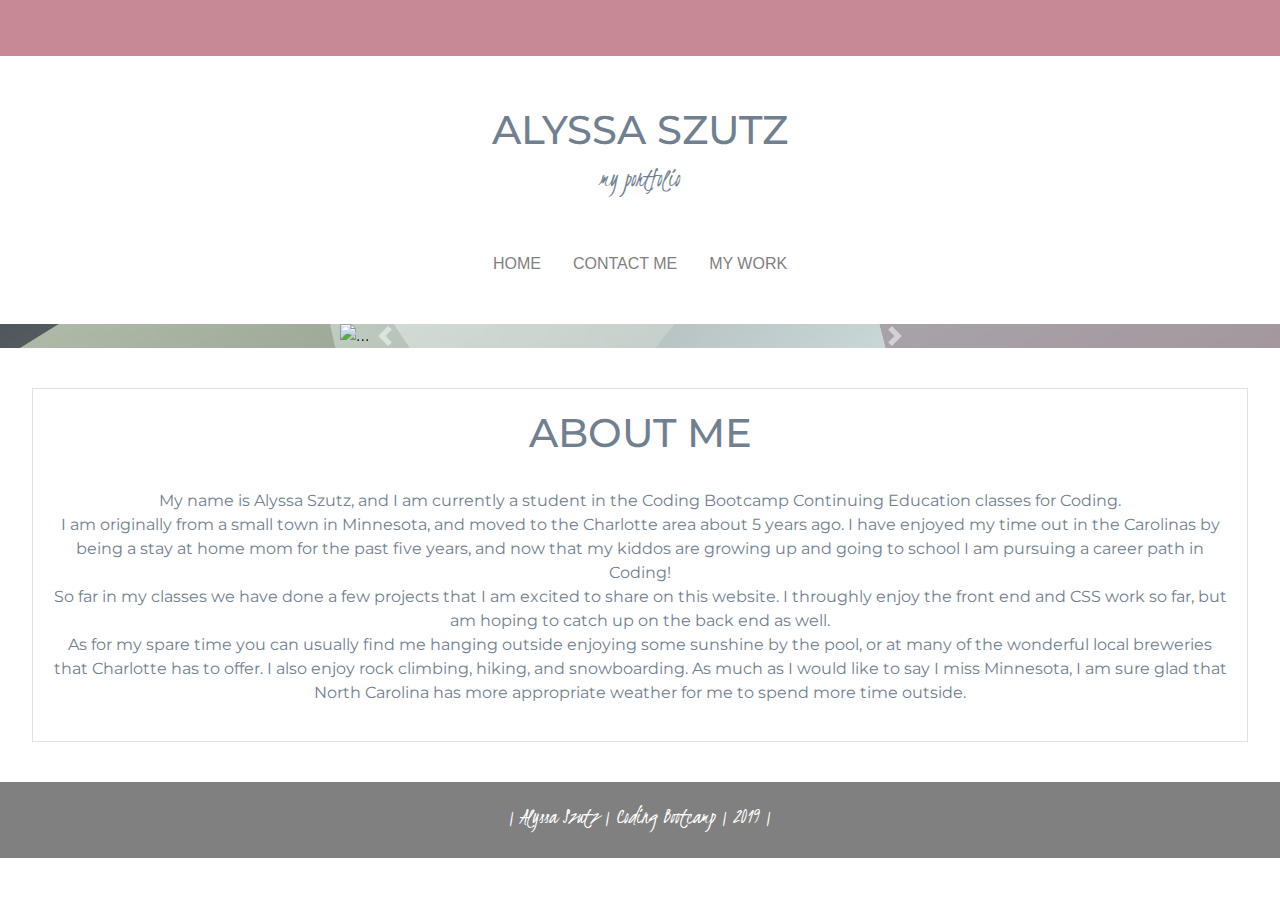
==== index.html @ 7a52d519 "first commit" ====
<!DOCTYPE html>
<html lang="en">

<head>
    <meta charset="UTF-8">
    <meta name="viewport" content="width=device-width, initial-scale=1.0">
    <meta http-equiv="X-UA-Compatible" content="ie=edge">
    <link rel="stylesheet" href="https://stackpath.bootstrapcdn.com/bootstrap/4.3.1/css/bootstrap.min.css"
        integrity="sha384-ggOyR0iXCbMQv3Xipma34MD+dH/1fQ784/j6cY/iJTQUOhcWr7x9JvoRxT2MZw1T" crossorigin="anonymous">
    <link rel="stylesheet" type="text/css" href="assets/css/style.css">
    <link href="https://fonts.googleapis.com/css?family=Kristi|Montserrat" rel="stylesheet">

    <title>Home</title>


</head>

<body>

    <div class="topBorder">
        <p></p>
    </div>

    <div class="container nameBanner justify-content-center text-center">
        <h1>ALYSSA SZUTZ</h1>
        <h3>my portfolio</h3>
    </div>


    <ul class="navigationBar nav justify-content-center">
        <li class="nav-item">
            <a class="nav-link active" href="index.html">HOME</a>
        </li>
        <li class="nav-item">
            <a class="nav-link" href="contact.html">CONTACT ME</a>
        </li>
        <li class="nav-item">
            <a class="nav-link" href="portfolio.html">MY WORK</a>
        </li>
    </ul>

<div class="backgroundCarousel">
    <div id="carouselExampleControls" class="carousel slide center" data-ride="carousel">
        <div class="carousel-inner">
            <div class="carousel-item active">
                <img src="../alyssa-szutz/assets/images/me1.JPG" class="d-block w-100" alt="...">
            </div>
            <div class="carousel-item">
                <img src="../alyssa-szutz/assets/images/me2.JPG" class="d-block w-100" alt="...">
            </div>
            <div class="carousel-item">
                <img src="../alyssa-szutz/assets/images/me3.jpg" class="d-block w-100" alt="...">
            </div>
            <div class="carousel-item">
                <img src="../alyssa-szutz/assets/images/meT.jpg" class="d-block w-100" alt="...">
            </div>
            <div class="carousel-item">
                <img src="../alyssa-szutz/assets/images/meC.jpg" class="d-block w-100" alt="...">
            </div>
        </div>
        <a class="carousel-control-prev" href="#carouselExampleControls" role="button" data-slide="prev">
            <span class="carousel-control-prev-icon" aria-hidden="true"></span>
            <span class="sr-only">Previous</span>
        </a>
        <a class="carousel-control-next" href="#carouselExampleControls" role="button" data-slide="next">
            <span class="carousel-control-next-icon" aria-hidden="true"></span>
            <span class="sr-only">Next</span>
        </a>
    </div>
</div>

<div class="aboutMe text-center border justify-content-center">
    <h1>ABOUT ME</h1>
    <br>
    <p class="aboutMePara">
        My name is Alyssa Szutz, and I am currently a student in the Coding Bootcamp Continuing Education classes for Coding.
        <br>
        I am originally from a small town in Minnesota, and moved to the Charlotte area about 5 years ago.
        I have enjoyed my time out in the Carolinas by being a stay at home mom for the past five years, and now that my kiddos are growing up and going to school I am pursuing a career path in Coding!
        <br>
        So far in my classes we have done a few projects that I am excited to share on this website. I throughly enjoy the front end and CSS work so far, but am hoping to catch up on the back end as well. 
        <br>As for my spare time you can usually find me hanging outside enjoying some sunshine by the pool, or at many of the wonderful local breweries that Charlotte has to offer. I also enjoy rock climbing, hiking, and snowboarding. 
        As much as I would like to say I miss Minnesota, I am sure glad that North Carolina has more appropriate weather for me to spend more time outside. 
    </p>
</div>





<footer>
    <div class="footer text-center">
        <h4>| Alyssa Szutz | Coding Bootcamp | 2019 |</h4>
    </div>
</footer>





    <script src="https://code.jquery.com/jquery-3.3.1.slim.min.js"
        integrity="sha384-q8i/X+965DzO0rT7abK41JStQIAqVgRVzpbzo5smXKp4YfRvH+8abtTE1Pi6jizo"
        crossorigin="anonymous"></script>
    <script src="https://cdnjs.cloudflare.com/ajax/libs/popper.js/1.14.7/umd/popper.min.js"
        integrity="sha384-UO2eT0CpHqdSJQ6hJty5KVphtPhzWj9WO1clHTMGa3JDZwrnQq4sF86dIHNDz0W1"
        crossorigin="anonymous"></script>
    <script src="https://stackpath.bootstrapcdn.com/bootstrap/4.3.1/js/bootstrap.min.js"
        integrity="sha384-JjSmVgyd0p3pXB1rRibZUAYoIIy6OrQ6VrjIEaFf/nJGzIxFDsf4x0xIM+B07jRM"
        crossorigin="anonymous"></script>

</body>

</html>
---- assets/css/style.css ----
h1 {
    color: slategray;
    font-family: 'Montserrat', sans-serif;
}

h3 {
    color: slategray;
    font-family: 'Kristi', cursive;
}

h4 {
    color: white;
    font-family: 'Kristi', cursive;
}

.topBorder{
    background: rgb(199, 137, 147);
    padding: 20px;
    width: 100%;

}
.nav-link {
    color: gray;
    margin-bottom: 40px;
}

.nav-link:hover {
    color: black;
}

.nameBanner {
    padding: 40px;
    margin-top: 10px;
}

#carouselExampleControls {
    max-height: 550px;
    max-width: 600px;
    margin: auto;
    display: block;
    justify-content: center;
}

.carousel-inner img {
    margin: auto;
    max-height: 550px;  
}

.backgroundCarousel {
    background-image: url(../images/1.jpg);
    width: 100%;
}

.aboutMe {
    width: 95%;
    margin: auto;
    margin-top: 40px;
    margin-bottom: 40px;
    padding: 20px;
}

.aboutMePara {
    font-family: 'Montserrat', sans-serif;
    color: slategray;
}

.footer {
    padding: 20px;
    margin-top: 10px;
    background: gray;
    width: 100%;
}
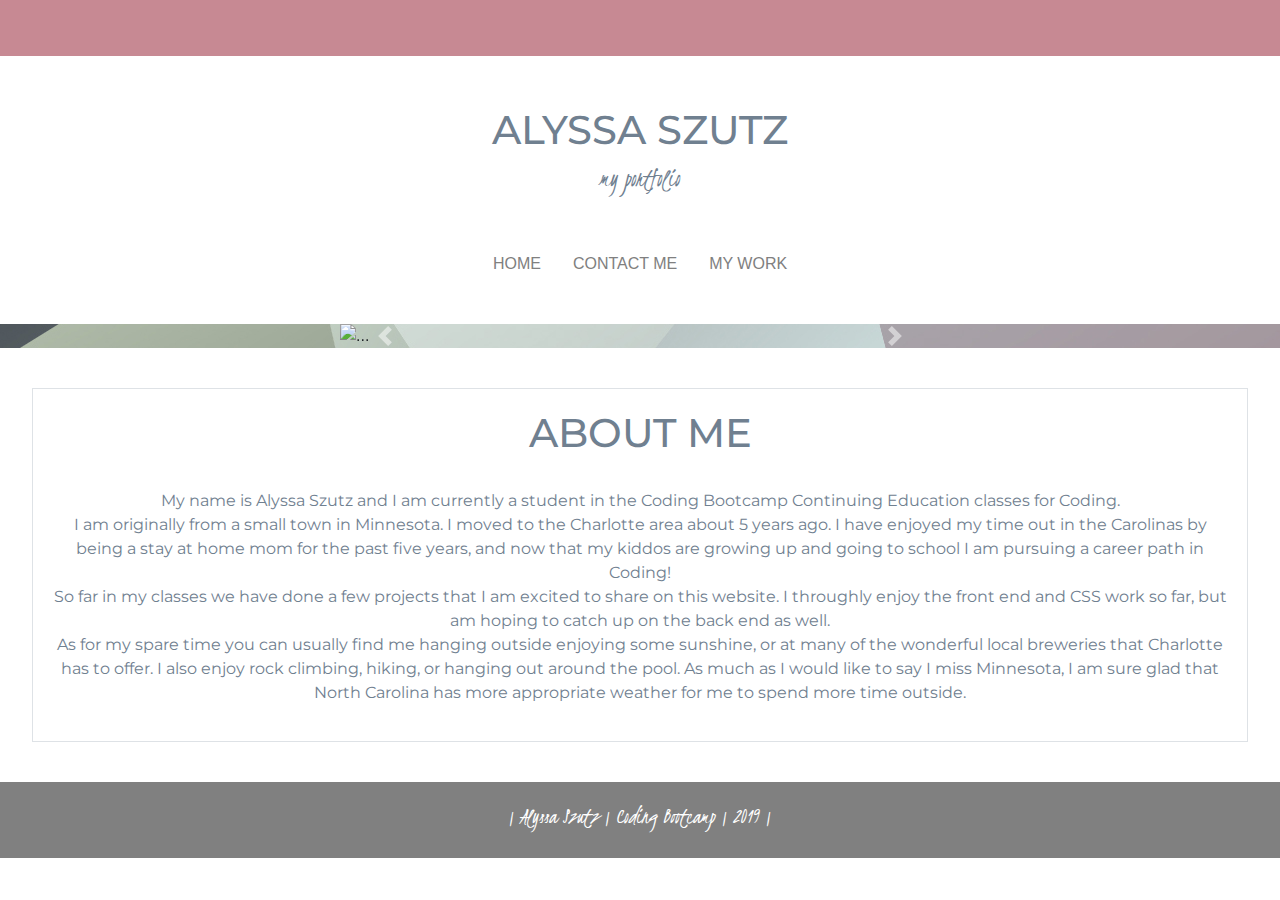
==== commit 28e9852a: "touch ups" ====
--- a/index.html
+++ b/index.html
@@ -39,7 +39,7 @@
         </li>
     </ul>
 
-<div class="backgroundCarousel">
+<div class="backgroundImage">
     <div id="carouselExampleControls" class="carousel slide center" data-ride="carousel">
         <div class="carousel-inner">
             <div class="carousel-item active">
@@ -52,10 +52,10 @@
                 <img src="../alyssa-szutz/assets/images/me3.jpg" class="d-block w-100" alt="...">
             </div>
             <div class="carousel-item">
-                <img src="../alyssa-szutz/assets/images/meT.jpg" class="d-block w-100" alt="...">
+                <img src="../alyssa-szutz/assets/images/tiberius.JPG" class="d-block w-100" alt="...">
             </div>
             <div class="carousel-item">
-                <img src="../alyssa-szutz/assets/images/meC.jpg" class="d-block w-100" alt="...">
+                <img src="../alyssa-szutz/assets/images/calliope.JPG" class="d-block w-100" alt="...">
             </div>
         </div>
         <a class="carousel-control-prev" href="#carouselExampleControls" role="button" data-slide="prev">
@@ -73,13 +73,13 @@
     <h1>ABOUT ME</h1>
     <br>
     <p class="aboutMePara">
-        My name is Alyssa Szutz, and I am currently a student in the Coding Bootcamp Continuing Education classes for Coding.
+        My name is Alyssa Szutz and I am currently a student in the Coding Bootcamp Continuing Education classes for Coding.
         <br>
-        I am originally from a small town in Minnesota, and moved to the Charlotte area about 5 years ago.
+        I am originally from a small town in Minnesota. I moved to the Charlotte area about 5 years ago.
         I have enjoyed my time out in the Carolinas by being a stay at home mom for the past five years, and now that my kiddos are growing up and going to school I am pursuing a career path in Coding!
         <br>
         So far in my classes we have done a few projects that I am excited to share on this website. I throughly enjoy the front end and CSS work so far, but am hoping to catch up on the back end as well. 
-        <br>As for my spare time you can usually find me hanging outside enjoying some sunshine by the pool, or at many of the wonderful local breweries that Charlotte has to offer. I also enjoy rock climbing, hiking, and snowboarding. 
+        <br>As for my spare time you can usually find me hanging outside enjoying some sunshine, or at many of the wonderful local breweries that Charlotte has to offer. I also enjoy rock climbing, hiking, or hanging out around the pool. 
         As much as I would like to say I miss Minnesota, I am sure glad that North Carolina has more appropriate weather for me to spend more time outside. 
     </p>
 </div>
--- a/assets/css/style.css
+++ b/assets/css/style.css
@@ -47,7 +47,8 @@
     max-height: 550px;  
 }
 
-.backgroundCarousel {
+
+.backgroundImage {
     background-image: url(../images/1.jpg);
     width: 100%;
 }
@@ -65,9 +66,62 @@
     color: slategray;
 }
 
+.contactForm {
+    width: 80%;
+    padding: 20px;
+    font-family: 'Montserrat', sans-serif;
+    margin: auto;
+    float: center;
+    margin-bottom: 20px;
+    color: white;
+}
+
+/* .portfolio-img {
+    width: 50%;
+    margin: auto;
+    display: inline-block;
+    max-height: 500px;
+} */
+
+
+.column {
+    float: left;
+    width: 50%;
+    padding: 5px;
+}
+
+.row::after {
+    content: "";
+    clear: both;
+    display: table;
+}
+
+.myInformation {
+    padding: 20px;
+    width: 80%;
+    margin: auto;
+}
+
+a {
+    color: gray;
+}
+
+a:hover {
+    color: black;
+}
+
 .footer {
     padding: 20px;
     margin-top: 10px;
     background: gray;
     width: 100%;
-}+}
+
+
+
+
+@media screen and (max-width: 980px) {
+    .column {
+      width: 100%;
+    }
+  }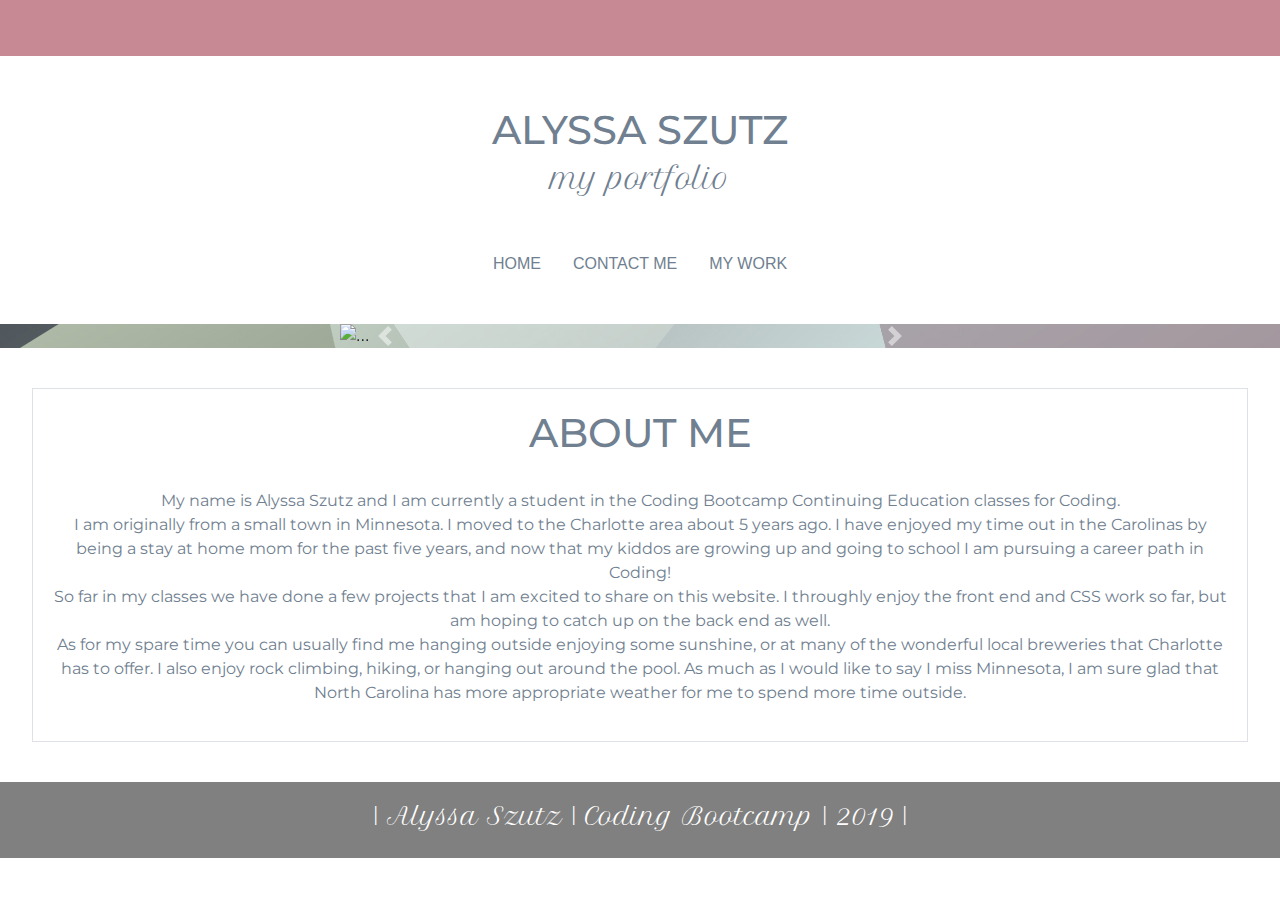
==== commit adfc896d: "font color changes" ====
--- a/index.html
+++ b/index.html
@@ -9,6 +9,7 @@
         integrity="sha384-ggOyR0iXCbMQv3Xipma34MD+dH/1fQ784/j6cY/iJTQUOhcWr7x9JvoRxT2MZw1T" crossorigin="anonymous">
     <link rel="stylesheet" type="text/css" href="assets/css/style.css">
     <link href="https://fonts.googleapis.com/css?family=Kristi|Montserrat" rel="stylesheet">
+    <link href="https://fonts.googleapis.com/css?family=Petit+Formal+Script" rel="stylesheet">
 
     <title>Home</title>
 
--- a/assets/css/style.css
+++ b/assets/css/style.css
@@ -4,14 +4,20 @@
     font-family: 'Montserrat', sans-serif;
 }
 
+h2 {
+    color: black;
+font-family: 'Petit Formal Script', cursive;
+}
+
+
 h3 {
     color: slategray;
-    font-family: 'Kristi', cursive;
+font-family: 'Petit Formal Script', cursive;
 }
 
 h4 {
     color: white;
-    font-family: 'Kristi', cursive;
+font-family: 'Petit Formal Script', cursive;
 }
 
 .topBorder{
@@ -21,7 +27,7 @@
 
 }
 .nav-link {
-    color: gray;
+    color: slategray;
     margin-bottom: 40px;
 }
 
@@ -72,8 +78,13 @@
     font-family: 'Montserrat', sans-serif;
     margin: auto;
     float: center;
+    margin-top: 40px;
     margin-bottom: 20px;
-    color: white;
+    color: slategray;
+}
+
+.formHeader {
+    padding: 10px;
 }
 
 /* .portfolio-img {
@@ -87,7 +98,6 @@
 .column {
     float: left;
     width: 50%;
-    padding: 5px;
 }
 
 .row::after {
@@ -98,17 +108,25 @@
 
 .myInformation {
     padding: 20px;
+    padding-top: 40px;
+    padding-bottom: 40px;
     width: 80%;
     margin: auto;
 }
 
 a {
-    color: gray;
+    color: slategray;
 }
 
 a:hover {
     color: black;
 }
+
+#aForm {
+    color: white;
+}
+
+
 
 .footer {
     padding: 20px;
@@ -124,4 +142,11 @@
     .column {
       width: 100%;
     }
+
+    #aForm,
+    #aForm:visited {
+        color: white !important;
+    }
+
+
   }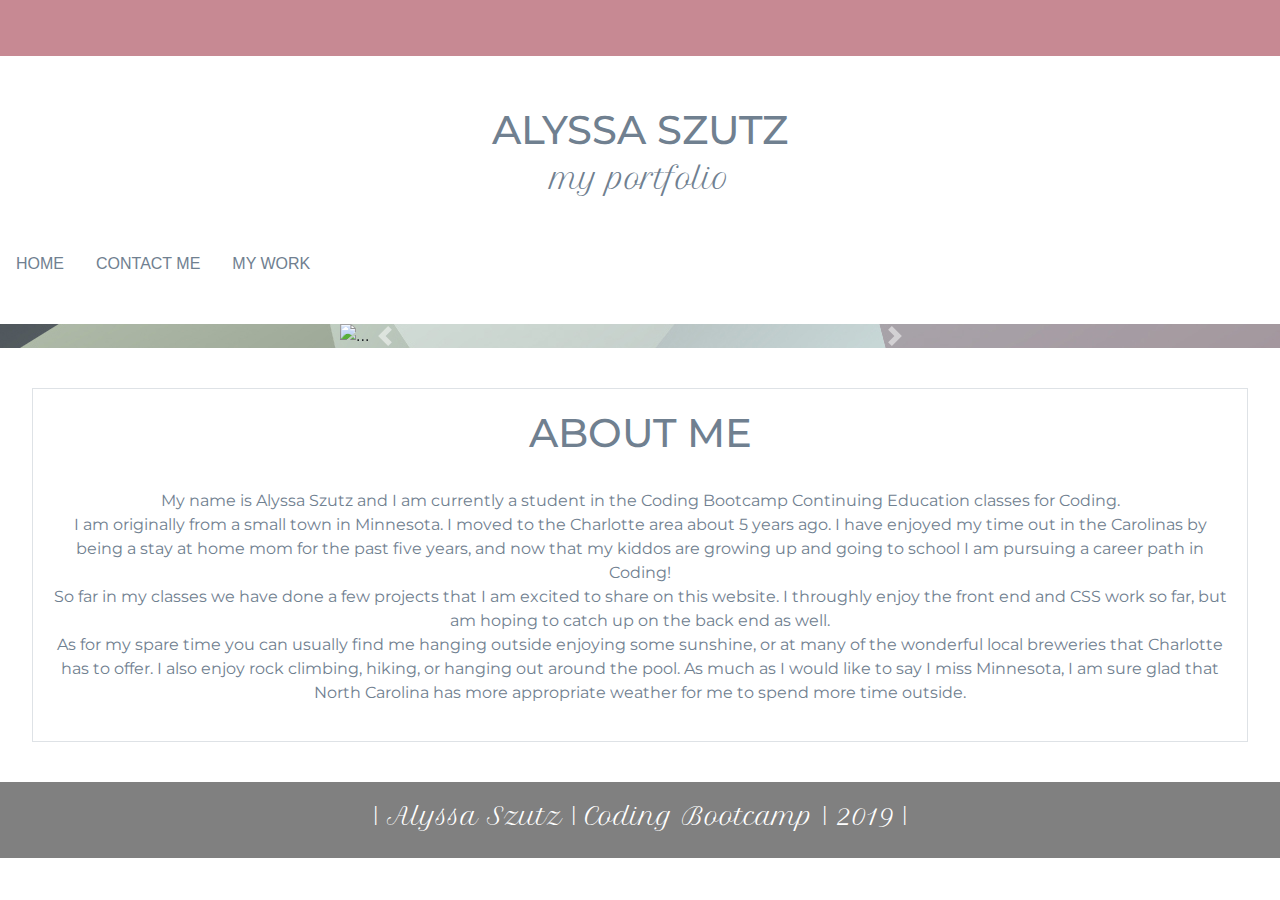
==== commit eab3fdf5: "added new projects" ====
--- a/index.html
+++ b/index.html
@@ -28,7 +28,7 @@
     </div>
 
 
-    <ul class="navigationBar nav justify-content-center">
+    <ul class="navigationBar nav justify-content-right">
         <li class="nav-item">
             <a class="nav-link active" href="index.html">HOME</a>
         </li>
--- a/assets/css/style.css
+++ b/assets/css/style.css
@@ -5,8 +5,9 @@
 }
 
 h2 {
-    color: black;
-font-family: 'Petit Formal Script', cursive;
+    color: darkslategray;
+    font-family: 'Montserrat', sans-serif;
+    
 }
 
 
@@ -94,10 +95,14 @@
     max-height: 500px;
 } */
 
+img {
+    max-height: 450px;
+}
 
 .column {
     float: left;
     width: 50%;
+    
 }
 
 .row::after {
@@ -123,7 +128,7 @@
 }
 
 #aForm {
-    color: white;
+    color: darkslategray;
 }
 
 
@@ -148,5 +153,8 @@
         color: white !important;
     }
 
+    h2 {
+        color: white;
+    }
 
   }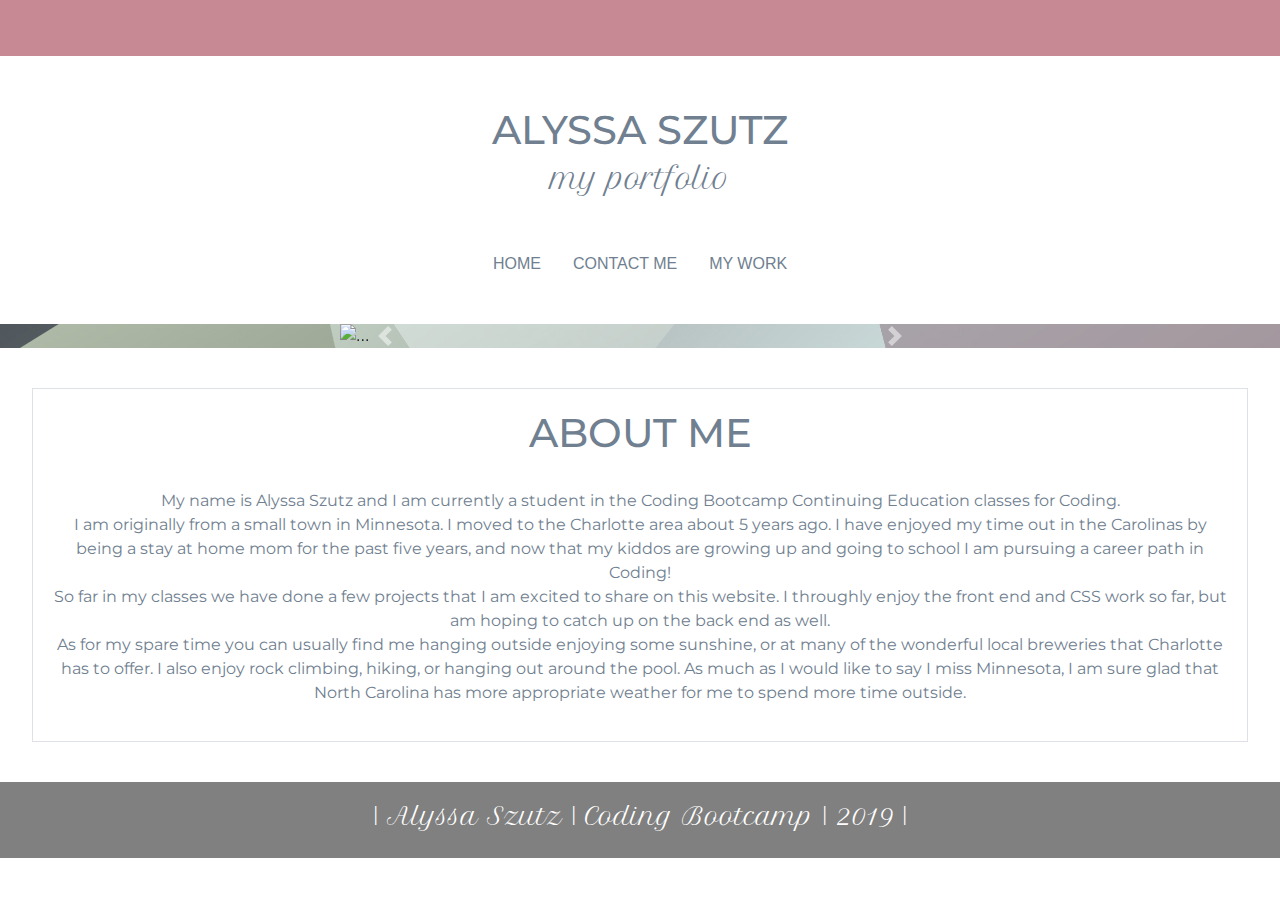
==== commit dc9d3129: "fix" ====
--- a/index.html
+++ b/index.html
@@ -28,7 +28,8 @@
     </div>
 
 
-    <ul class="navigationBar nav justify-content-right">
+
+    <ul class="navigationBar nav justify-content-center">
         <li class="nav-item">
             <a class="nav-link active" href="index.html">HOME</a>
         </li>
